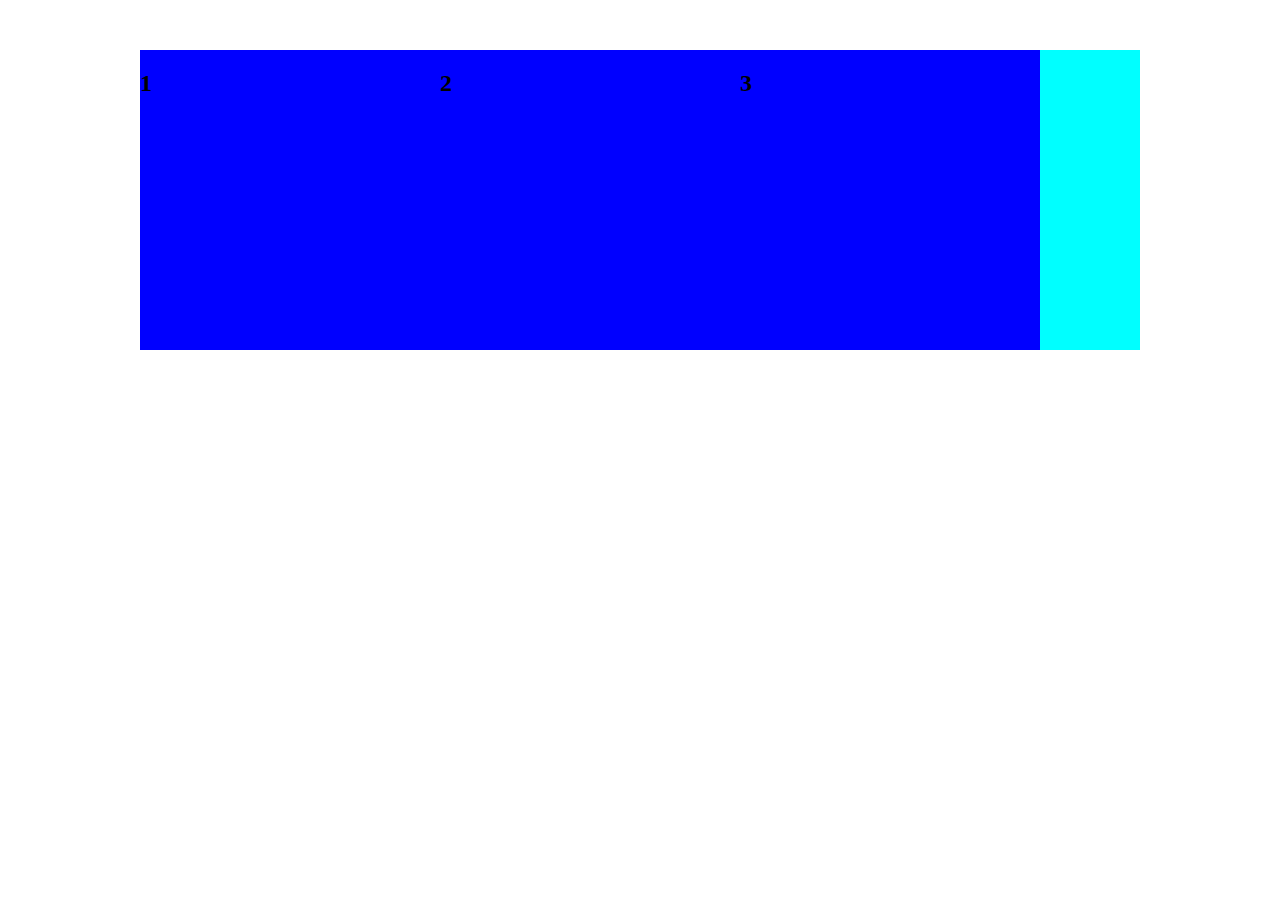
==== flexbox practice/index.html @ bec4ecdf "css change" ====
<!DOCTYPE html>
<html lang="en">
<head>
    <meta charset="UTF-8">
    <meta http-equiv="X-UA-Compatible" content="IE=edge">
    <meta name="viewport" content="width=device-width, initial-scale=1.0">
    <link rel="stylesheet" href="style.css">
    <title>Document</title>
</head>
<body>
    <div class="parent">
        <div class="children child1">
            <h2>1</h2>
        </div>
        <div class="children child2">
         <h2>2</h2>
        </div>
        <div class="children child3">
         <h2>3</h2>
        </div>
    </div>

</body>
</html>
---- flexbox practice/style.css ----
.parent{
    width:1000px;
    background-color: aqua;
    margin:50px auto;
    display: flex;

}

.children{
    width:300px;
    height:300px;
    background-color: blue;

}
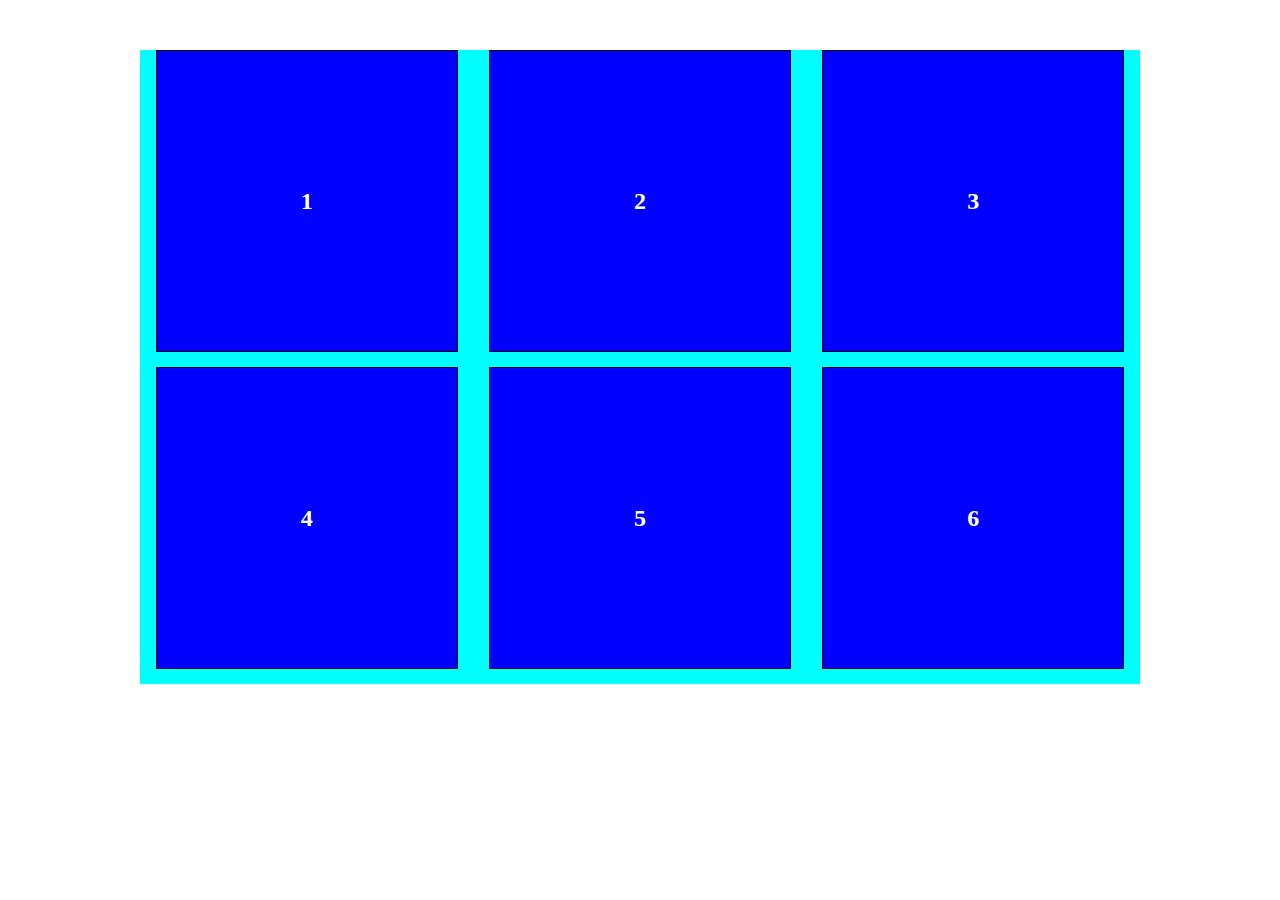
==== commit 126d82cf: "complete" ====
--- a/flexbox practice/index.html
+++ b/flexbox practice/index.html
@@ -18,6 +18,15 @@
         <div class="children child3">
          <h2>3</h2>
         </div>
+        <div class="children child4">
+         <h2>4</h2>
+        </div>
+        <div class="children child5">
+         <h2>5</h2>
+        </div>
+        <div class="children child6">
+         <h2>6</h2>
+        </div>
     </div>
 
 </body>
--- a/flexbox practice/style.css
+++ b/flexbox practice/style.css
@@ -1,8 +1,11 @@
 .parent{
     width:1000px;
+
     background-color: aqua;
     margin:50px auto;
     display: flex;
+    justify-content: space-around;
+    flex-wrap:wrap;
 
 }
 
@@ -10,5 +13,10 @@
     width:300px;
     height:300px;
     background-color: blue;
-
+    border:1px solid black;
+    color:white;
+    display: flex;
+    justify-content: center;
+     align-items: center;
+    margin-bottom: 15px;
 }